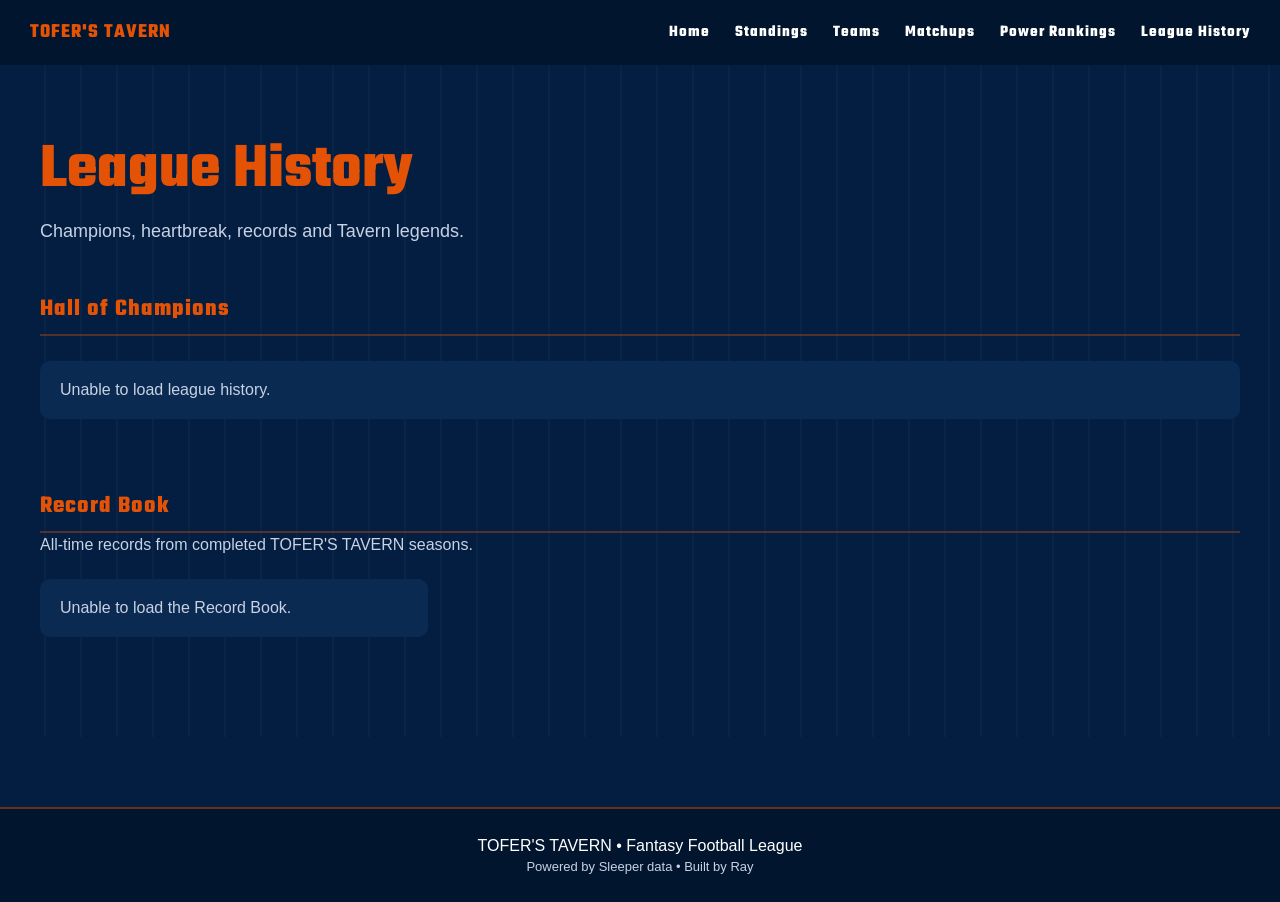
==== league-history.html @ 4baad5f4 "Launch TOFER'S TAVERN website" ====
<!DOCTYPE html>
<html>

<head>

    <meta charset="UTF-8">
    <meta name="viewport" content="width=device-width, initial-scale=1.0">
    <title>League History | TOFER'S TAVERN</title>

    <link rel="preconnect" href="https://fonts.googleapis.com">
    <link rel="preconnect" href="https://fonts.gstatic.com" crossorigin>

    <link href="https://fonts.googleapis.com/css2?family=Teko:wght@400;500;600;700&display=swap" rel="stylesheet">

    <link rel="stylesheet" href="style.css">

</head>

<body>

    <nav class="navbar">

        <a class="nav-logo" href="index.html">
            TOFER'S TAVERN
        </a>

        <div class="nav-links">

            <a href="index.html">Home</a>

            <a href="index.html#standings">
                Standings
            </a>

            <a href="index.html#teams">
                Teams
            </a>

            <a href="index.html#matchups">
                Matchups
            </a>

            <a href="power-rankings.html">
                Power Rankings
            </a>

            <a href="league-history.html">
                League History
            </a>

        </div>

    </nav>


    <main class="history-page">

        <div class="page-heading">

            <h1>League History</h1>

            <p>
                Champions, heartbreak, records and Tavern legends.
            </p>

        </div>


        <section>

            <h2>Hall of Champions</h2>

            <div id="champions-container">

                Loading league history...

            </div>

        </section>


        <section class="record-book-section">

    <h2>Record Book</h2>

    <p class="record-book-subtitle">
        All-time records from completed TOFER'S TAVERN seasons.
    </p>

    <div id="record-book-container">

        <p>
            Loading Tavern records...
        </p>

    </div>

    </section>

    </main>

    <footer class="site-footer">

    <p>
        TOFER'S TAVERN • Fantasy Football League
    </p>

    <p class="footer-small">
        Powered by Sleeper data • Built by Ray
    </p>

</footer>

    <script src="league-history.js"></script>

</body>

</html>
---- style.css ----
:root {
    --bg: #041E42;
    --surface: #0b2a52;
    --nav: #02152e;

    --orange: #E35205;
    --white: #FFFFFF;

    --text: #FFFFFF;
    --muted: #c7d2e3;
    --border: #24456b;
}

body {
    background-color: #111827;
    color: white;
    font-family: Arial, sans-serif;
    margin: 0;
}

header {
    background-color: #1f2937;
    text-align: center;
    padding: 40px 20px;
}

h1 {
    font-size: 48px;
    margin-bottom: 10px;
}

h2 {
    color: #facc15;
}

main {
    main {
    max-width: 1400px;
    margin: 0 auto;
    padding: 45px 30px 80px;
}
}.league-overview {
    display: grid;
    grid-template-columns: repeat(4, 1fr);
    gap: 18px;
    margin-top: 25px;
}

.card h3 {
    color: var(--orange);
    font-size: 27px;
    margin: 0;
}

.card h3 {
    color: #facc15;
    font-size: 32px;
    margin: 0;
}

.league-overview .card h3 {
    overflow-wrap: anywhere;
}

.card p {
    margin-top: 10px;
}.navbar {
    box-shadow: 0 3px 12px rgba(0, 0, 0, 0.35)
    background-color: #0b0f19;
    display: flex;
    justify-content: space-between;
    align-items: center;
    padding: 18px 30px;
    position: sticky;
    top: 0;
    z-index: 1000;
}

.nav-logo {
    color: var(--orange);
    font-weight: bold;
    font-size: 20px;
    text-decoration: none;
}

.nav-links {
    display: flex;
    gap: 25px;
}

.nav-links a {
    color: white;
    text-decoration: none;
    font-weight: bold;
}

.nav-links a:hover {
    color: #facc15;
}

.teams-section {
    margin-top: 50px;
}

#teams-container {
    display: grid;
    grid-template-columns: repeat(auto-fit, minmax(250px, 1fr));
    gap: 15px;
    margin-top: 25px;
}

.team-card {
    background-color: var(--surface);
    padding: 16px;
    border-radius: 10px;

    cursor: pointer;
    transition: transform 0.2s ease;
}

.team-card h3 {
    color: #facc15;
    margin-top: 0;
}

.team-card p {
    margin-bottom: 0;
}

.team-card h3 {
    overflow-wrap: anywhere;
}

#teams-container {
    grid-template-columns: repeat(auto-fit, minmax(280px, 1fr));
}

.standings-section {
    margin-top: 60px;
}

.standings-wrapper {
    overflow-x: auto;
}

.standings-table {
    width: 100%;
    border-collapse: collapse;
    margin-top: 25px;
    background-color: #1f2937;
    border-radius: 10px;
    overflow: hidden;
}

.standings-table th {
    background-color: #0b0f19;
    color: #facc15;
    text-align: left;
    padding: 15px;
}

.standings-table td {
    padding: 15px;
    border-bottom: 1px solid #374151;
}

.standings-table tr:last-child td {
    border-bottom: none;
}

.standings-table tbody tr:hover {
    background-color: #273244;
}

.team-card-top {
    display: flex;
    align-items: center;
    gap: 15px;
}

.team-avatar {
    width: 60px;
    height: 60px;
    border-radius: 50%;
    object-fit: cover;
    flex-shrink: 0;
}

.avatar-fallback {
    background-color: #374151;
    color: #facc15;
    display: flex;
    align-items: center;
    justify-content: center;
    font-size: 24px;
    font-weight: bold;
}

.team-card-top h3 {
    margin-bottom: 8px;
}

.team-card-top p {
    margin-top: 0;
}

.matchups-section {
    margin-top: 60px;
}

#matchups-container {
    display: grid;
    grid-template-columns: repeat(2, 1fr);
    gap: 20px;
    margin-top: 25px;
}

.matchup-card {
    background-color: #1f2937;
    border-radius: 10px;
    overflow: hidden;
}

.matchup-header {
    background-color: #0b0f19;
    color: #facc15;
    padding: 10px 20px;
    font-weight: bold;
}

.matchup-team {
    display: flex;
    align-items: center;
    justify-content: space-between;
    padding: 18px 20px;
}

.matchup-team:first-of-type {
    border-bottom: 1px solid #374151;
}

.matchup-team-info {
    display: flex;
    align-items: center;
    gap: 15px;
}

.matchup-team-name {
    font-weight: bold;
    margin: 0;
}

.matchup-manager {
    margin: 5px 0 0;
    font-size: 14px;
    color: #cbd5e1;
}

.matchup-score {
    font-size: 26px;
    font-weight: bold;
    color: #facc15;
}

@media (max-width: 800px) {

    #matchups-container {
        grid-template-columns: 1fr;
    }

}

/* Padres City Connect theme */

body {
    background-color: var(--bg);
    color: var(--text);
}

header {
    background-color: var(--surface);
}

.navbar {
    background-color: var(--nav);
}

.nav-logo {
    color: var(--pink);
}

.nav-links a {
    color: var(--text);
}

.nav-links a:hover {
    color: var(--mint);
}

h2 {
    color: var(--pink);
}

.card {
    background-color: var(--surface);
}

.card h3 {
    color: var(--yellow);
}

.team-card {
    background-color: var(--surface);
}

.team-card h3 {
    color: var(--pink);
}

.avatar-fallback {
    background-color: var(--border);
    color: var(--mint);
}

.standings-table {
    background-color: var(--surface);
}

.standings-table th {
    background-color: var(--nav);
    color: var(--mint);
}

.standings-table td {
    border-bottom: 1px solid var(--border);
}

.standings-table tbody tr:hover {
    background-color: #293746;
}

.matchup-card {
    background-color: var(--surface);
}

.matchup-header {
    background-color: var(--nav);
    color: var(--pink);
}

.matchup-team:first-of-type {
    border-bottom: 1px solid var(--border);
}

.matchup-score {
    color: var(--yellow);
}

.matchup-manager {
    color: var(--muted);
}

/* 1998 Padres theme */

body {
    background-color: var(--bg);
    color: var(--text);
}

header {
    background-color: var(--surface);
}

.navbar {
    background-color: var(--nav);
}

.nav-logo {
    color: var(--orange);
}

.nav-links a {
    color: var(--white);
}

.nav-links a:hover {
    color: var(--orange);
}

h2 {
    color: var(--orange);
}

.card {
    background-color: var(--surface);
}

.card h3 {
    color: var(--orange);
}

.team-card {
    background-color: var(--surface);
}

.team-card h3 {
    color: var(--orange);
}

.avatar-fallback {
    background-color: var(--border);
    color: var(--white);
}

.standings-table {
    background-color: var(--surface);
}

.standings-table th {
    background-color: var(--nav);
    color: var(--orange);
}

.standings-table td {
    border-bottom: 1px solid var(--border);
}

.standings-table tbody tr:hover {
    background-color: #143962;
}

.matchup-card {
    background-color: var(--surface);
}

.matchup-header {
    background-color: var(--nav);
    color: var(--orange);
}

.matchup-team:first-of-type {
    border-bottom: 1px solid var(--border);
}

.matchup-score {
    color: var(--orange);
}

.matchup-manager {
    color: var(--muted);
}

html {
    scroll-behavior: smooth;
}

.team-card {
    cursor: pointer;
    transition: transform 0.2s ease;
}

.team-card:hover {
    transform: translateY(-4px);
}

.roster-modal {
    display: none;
    position: fixed;

    top: 0;
    left: 0;

    width: 100%;
    height: 100%;

    background-color: rgba(0, 0, 0, 0.75);

    align-items: center;
    justify-content: center;

    z-index: 1000;
}

.roster-modal-content {
    background-color: var(--surface);

    width: 90%;
    max-width: 700px;

    max-height: 80vh;
    overflow-y: auto;

    border-radius: 12px;

    padding: 30px;

    position: relative;

    border-top: 5px solid var(--orange);
}

.close-roster {
    position: absolute;

    top: 15px;
    right: 20px;

    background: none;
    border: none;

    color: white;

    font-size: 32px;
    cursor: pointer;
}

.player-row {
    display: flex;
    justify-content: space-between;
    align-items: center;

    padding: 12px 0;

    border-bottom: 1px solid var(--border);
}

.player-name {
    font-weight: bold;
}

.player-position {
    color: var(--orange);
    font-weight: bold;
}

.player-details {
    display: flex;
    align-items: center;
    gap: 12px;
}

.player-rank {
    color: white;
    font-size: 14px;
    font-weight: bold;

    background-color: var(--nav);

    padding: 4px 8px;
    border-radius: 6px;
}

.team-page {
    max-width: 1100px;
    margin: 0 auto;
    padding: 50px 30px;
}

.team-profile {
    display: flex;
    align-items: center;
    gap: 25px;
    margin-bottom: 40px;
}

.team-profile h1 {
    font-size: 42px;
    margin: 0;
}

.team-profile p {
    color: var(--muted);
    font-size: 18px;
}

.team-page-avatar {
    width: 110px;
    height: 110px;

    border-radius: 50%;

    object-fit: cover;

    border: 4px solid var(--orange);
}

.team-stats {
    display: grid;

    grid-template-columns:
        repeat(3, 1fr);

    gap: 20px;

    margin-bottom: 50px;
}

.team-stats .card {
    width: auto;
}

.team-roster-section {
    margin-top: 30px;
}

#team-page-roster {
    background-color: var(--surface);

    padding: 10px 25px;

    border-radius: 12px;
}

@media (max-width: 700px) {

    .team-stats {
        grid-template-columns: 1fr;
    }

    .team-profile {
        flex-direction: column;
        text-align: center;
    }

}

.roster-group-title {
    color: var(--orange);
    font-size: 22px;
    margin: 20px 0 10px;
    text-transform: uppercase;
}

.bench-title {
    margin-top: 35px;
}

.lineup-player {
    display: flex;
    align-items: center;
    gap: 15px;
}

.lineup-slot {
    background-color: var(--nav);
    color: var(--orange);

    width: 55px;

    padding: 6px 8px;

    border-radius: 6px;

    text-align: center;

    font-size: 13px;
    font-weight: bold;

    flex-shrink: 0;
}

.bench-slot {
    color: var(--muted);
}

.player-headshot {
    width: 48px;
    height: 48px;

    border-radius: 50%;

    object-fit: cover;

    background-color: var(--nav);

    flex-shrink: 0;
}

.player-info {
    display: flex;
    flex-direction: column;
    gap: 4px;
}

.player-nfl-team {
    color: var(--muted);

    font-size: 13px;

    font-weight: bold;
}

.defense-logo {
    display: flex;

    align-items: center;
    justify-content: center;

    color: var(--orange);

    font-size: 12px;
    font-weight: bold;

    border: 2px solid var(--orange);
}

.team-week-section {
    margin: 50px 0;
}

#team-week-matchup {
    background-color: var(--surface);

    border-radius: 12px;

    padding: 30px;

    border-top: 4px solid var(--orange);
}

.team-page-matchup {
    display: grid;

    grid-template-columns:
        1fr auto 1fr;

    align-items: center;

    gap: 30px;
}

.weekly-team {
    text-align: center;
}

.weekly-team h3 {
    margin: 12px 0;
}

.weekly-avatar {
    width: 75px;
    height: 75px;

    border-radius: 50%;

    object-fit: cover;

    margin: 0 auto;
}

.weekly-score {
    color: var(--orange);

    font-size: 32px;

    font-weight: bold;
}

.weekly-vs {
    color: var(--muted);

    font-size: 22px;

    font-weight: bold;
}

@media (max-width: 650px) {

    .team-page-matchup {
        grid-template-columns: 1fr;
    }

}

.matchup-lineups {
    display: grid;
    grid-template-columns: 1fr 1fr;

    gap: 30px;

    margin-top: 35px;
}

.matchup-lineup {
    background-color: var(--nav);

    border-radius: 10px;

    padding: 20px;
}

.matchup-lineup h3 {
    color: var(--orange);

    margin-top: 0;

    padding-bottom: 12px;

    border-bottom: 1px solid var(--border);
}

.matchup-lineup-row {
    display: grid;

    grid-template-columns:
        45px 42px 1fr auto;

    align-items: center;

    gap: 12px;

    padding: 12px 0;

    border-bottom: 1px solid var(--border);
}

.matchup-slot {
    color: var(--orange);

    font-size: 13px;

    font-weight: bold;
}

.matchup-player-info {
    display: flex;

    flex-direction: column;

    gap: 3px;
}

.matchup-player-info span {
    color: var(--muted);

    font-size: 12px;
}

.matchup-player-score {
    color: var(--orange);

    font-weight: bold;

    font-size: 16px;
}

@media (max-width: 800px) {

    .matchup-lineups {
        grid-template-columns: 1fr;
    }

}

.matchup-player-photo {
    width: 40px;
    height: 40px;

    border-radius: 50%;

    object-fit: cover;

    background-color: var(--surface);
}

.matchup-player-photo.defense-logo {
    display: flex;
    align-items: center;
    justify-content: center;

    color: var(--orange);

    font-size: 10px;
    font-weight: bold;

    border: 2px solid var(--orange);
}

.weekly-team {
    padding: 15px;
    border-radius: 10px;
}

.weekly-team.matchup-leading {
    background-color: rgba(227, 82, 5, 0.12);
    outline: 2px solid var(--orange);
}

header {
    background-image:
        linear-gradient(
            rgba(4, 30, 66, 0.65),
            rgba(4, 30, 66, 0.85)
        ),
        url("header-bg.jpg");

    background-size: cover;
    background-position: center;

    padding: 90px 20px;
}

header {
    background-image:
        linear-gradient(
            rgba(4, 30, 66, 0.25),
            rgba(4, 30, 66, 0.50)
        ),
        url("header-bg.png");

    background-size: cover;
    background-position: center;
    background-repeat: no-repeat;

    padding: 60px 20px;
    text-align: center;
}

header h1 {
    font-family: "Teko", sans-serif;
    font-size: 84px;
    font-weight: 700;
    letter-spacing: 3px;
    text-transform: uppercase;
    text-shadow: 0 4px 18px rgba(0, 0, 0, 0.5);
    margin-bottom: 10px;
}

header p {
    font-size: 22px;
    text-shadow: 0 2px 10px rgba(0, 0, 0, 0.45);
}

.nav-logo,
.nav-links a,
h2 {
    font-family: "Teko", sans-serif;
    letter-spacing: 1px;
}

.pulse-detail {
    color: var(--muted);
    font-size: 13px;
    margin-top: 6px;
}

.matchups-section,
.awards-section,
.standings-section,
.teams-section {
    margin-top: 65px;
}

main section > h2 {
    margin-bottom: 8px;
}

@media (max-width: 900px) {

    .league-overview {
        grid-template-columns: repeat(2, 1fr);
    }

}

@media (max-width: 550px) {

    .league-overview {
        grid-template-columns: 1fr;
    }

}

.rankings-page,
.history-page {
    max-width: 1200px;
    margin: 0 auto;
    padding: 60px 30px 100px;
}

.page-heading {
    margin-bottom: 50px;
}

.page-heading h1 {
    font-family: "Teko", sans-serif;
    color: var(--orange);
    font-size: 64px;
    margin: 0;
}

.page-heading p {
    color: var(--muted);
    font-size: 18px;
    margin-top: 5px;
}

.record-book-section {
    margin-top: 70px;
}

#power-rankings-container {
    display: flex;
    flex-direction: column;
    gap: 12px;
}

.rankings-notice {
    background-color: var(--surface);

    border-left: 5px solid var(--orange);

    padding: 20px;

    border-radius: 10px;

    color: var(--muted);

    margin-bottom: 15px;
}

.ranking-card {
    display: grid;

    grid-template-columns:
        70px 65px 1fr 100px 120px;

    align-items: center;

    gap: 15px;

    background-color: var(--surface);

    padding: 16px 22px;

    border-radius: 10px;

    transition:
        transform 0.2s ease,
        background-color 0.2s ease;
}

.ranking-card:hover {
    transform: translateX(5px);
    background-color: #143962;
}

.ranking-number {
    font-family: "Teko", sans-serif;

    color: var(--orange);

    font-size: 32px;

    font-weight: bold;
}

.ranking-avatar {
    width: 50px;
    height: 50px;

    border-radius: 50%;

    object-fit: cover;
}

.ranking-team-info {
    min-width: 0;
}

.ranking-team-name {
    color: white;

    font-size: 18px;
    font-weight: bold;

    text-decoration: none;
}

.ranking-team-name:hover {
    color: var(--orange);
}

.ranking-manager {
    color: var(--muted);

    font-size: 13px;

    margin-top: 4px;
}

.ranking-record {
    font-weight: bold;

    text-align: center;
}

.ranking-points {
    color: var(--orange);

    font-weight: bold;

    text-align: right;
}

.ranking-points span {
    color: var(--muted);

    font-size: 10px;

    margin-left: 3px;
}

@media (max-width: 700px) {

    .ranking-card {
        grid-template-columns:
            45px 50px 1fr;
    }

    .ranking-record,
    .ranking-points {
        display: none;
    }

}

#champions-container {
    display: flex;
    flex-direction: column;
    gap: 15px;
    margin-top: 25px;
}


.champion-card {
    display: grid;

    grid-template-columns:
        100px 70px 1fr 140px;

    align-items: center;

    gap: 20px;

    background-color: var(--surface);

    border-left: 5px solid var(--orange);

    border-radius: 10px;

    padding: 22px 25px;
}


.champion-year {
    font-family: "Teko", sans-serif;

    color: var(--orange);

    font-size: 38px;

    font-weight: bold;
}


.champion-trophy {
    font-size: 38px;
    text-align: center;
}


.champion-label {
    color: var(--muted);

    font-size: 12px;

    text-transform: uppercase;

    letter-spacing: 1px;
}


.champion-team {
    color: white;

    font-size: 22px;

    font-weight: bold;

    margin-top: 4px;
}


.champion-manager {
    color: var(--muted);

    font-size: 14px;

    margin-top: 4px;
}


.champion-stats {
    display: flex;

    flex-direction: column;

    text-align: right;

    gap: 4px;
}


.champion-stats strong {
    color: var(--orange);

    font-size: 20px;
}


.champion-stats span {
    color: var(--muted);

    font-size: 13px;
}


.history-notice {
    background-color: var(--surface);

    padding: 20px;

    border-radius: 10px;

    color: var(--muted);
}


@media (max-width: 700px) {

    .champion-card {

        grid-template-columns:
            70px 50px 1fr;

    }


    .champion-stats {
        display: none;
    }

}

.record-book-subtitle {
    color: var(--muted);
    margin-top: -5px;
    margin-bottom: 25px;
}


#record-book-container {
    display: grid;

    grid-template-columns:
        repeat(3, 1fr);

    gap: 18px;

    margin-top: 25px;
}


.record-card {
    background-color: var(--surface);

    border-radius: 12px;

    padding: 24px;

    border-top: 4px solid var(--orange);

    transition:
        transform 0.2s ease;
}


.record-card:hover {
    transform: translateY(-4px);
}


.record-icon {
    font-size: 32px;

    margin-bottom: 12px;
}


.record-label {
    color: var(--orange);

    font-family: "Teko", sans-serif;

    font-size: 21px;

    text-transform: uppercase;

    letter-spacing: 1px;
}


.record-holder {
    color: white;

    font-size: 20px;

    font-weight: bold;

    margin-top: 10px;
}


.record-manager {
    color: var(--muted);

    font-size: 13px;

    margin-top: 4px;
}


.record-value {
    color: var(--orange);

    font-size: 25px;

    font-weight: bold;

    margin-top: 15px;
}


.record-context {
    color: var(--muted);

    font-size: 12px;

    margin-top: 4px;
}


@media (max-width: 900px) {

    #record-book-container {
        grid-template-columns:
            repeat(2, 1fr);
    }

}


@media (max-width: 600px) {

    #record-book-container {
        grid-template-columns:
            1fr;
    }

}

/* 1998 Padres-inspired subtle pinstripes */

main {
    background-image:
        repeating-linear-gradient(
            90deg,
            transparent 0px,
            transparent 34px,
            rgba(255, 255, 255, 0.05) 35px,
            transparent 36px
        );
}

main section > h2 {
    border-bottom: 2px solid rgba(227, 82, 5, 0.35);
    padding-bottom: 8px;
}

.site-footer {
    background-color: var(--nav);
    text-align: center;
    padding: 24px 20px;
    margin-top: 70px;

    border-top: 2px solid rgba(227, 82, 5, 0.45);
}

.site-footer p {
    margin: 4px 0;
}

.footer-small {
    color: var(--muted);
    font-size: 13px;
}

.record-subtitle {
    color: var(--muted);
    font-size: 12px;
    margin-top: 2px;
    font-style: italic;
}

/* =========================
   MOBILE CLEANUP
   ========================= */

@media (max-width: 768px) {

    /* PAGE */

    main {
        padding: 30px 16px 60px;
    }


    /* NAVBAR */

    .navbar {
        flex-direction: column;
        align-items: stretch;

        gap: 10px;

        padding: 10px 14px;
    }

    .nav-logo {
        text-align: center;
        font-size: 19px;
    }

    .nav-links {
        display: flex;

        gap: 18px;

        overflow-x: auto;

        white-space: nowrap;

        padding-bottom: 6px;

        scrollbar-width: none;
    }

    .nav-links::-webkit-scrollbar {
        display: none;
    }

    .nav-links a {
        flex-shrink: 0;
        font-size: 16px;
    }


    /* HERO */

    header {
        padding: 45px 15px;

        background-position: center;
    }

    header h1 {
        font-size: 54px;

        letter-spacing: 2px;

        line-height: 0.95;
    }

    header p {
        font-size: 19px;
    }


    /* LEAGUE PULSE */

    .league-overview {
        grid-template-columns:
            repeat(2, 1fr);

        gap: 12px;
    }

    .card {
        padding: 18px 12px;
    }

    .card h3 {
        font-size: 23px;
    }

    .card p {
        font-size: 14px;
    }


    /* HOMEPAGE MATCHUPS */

    #matchups-container {
        grid-template-columns: 1fr;
    }

    .matchup-team {
        padding: 14px;
    }

    .matchup-score {
        font-size: 22px;
    }


    /* AWARDS */

    #awards-container {
        grid-template-columns: 1fr;
    }


    /* STANDINGS */

    .standings-wrapper {
        overflow-x: auto;

        border-radius: 10px;
    }

    .standings-table {
        min-width: 700px;
    }


    /* TEAM GRID */

    #teams-container {
        grid-template-columns: 1fr;
    }


    /* INDIVIDUAL TEAM PAGE */

    .team-page {
        padding: 30px 16px 60px;
    }

    .team-profile {
        flex-direction: column;

        text-align: center;

        gap: 15px;
    }

    .team-profile h1 {
        font-size: 34px;
    }

    .team-page-avatar {
        width: 90px;
        height: 90px;
    }

    .team-stats {
        grid-template-columns: 1fr;

        gap: 12px;
    }


    /* WEEKLY TEAM MATCHUP */

    .team-page-matchup {
        grid-template-columns: 1fr;

        gap: 15px;
    }

    .weekly-vs {
        margin: 5px 0;
    }

    .matchup-lineups {
        grid-template-columns: 1fr;
    }

    .matchup-lineup-row {
        grid-template-columns:
            38px 36px minmax(0, 1fr) auto;

        gap: 8px;

        padding: 10px 0;
    }

    .matchup-player-photo {
        width: 34px;
        height: 34px;
    }

    .matchup-player-info strong {
        font-size: 13px;
    }

    .matchup-player-score {
        font-size: 14px;
    }


    /* FULL ROSTER */

    .player-row {
        gap: 10px;
    }

    .lineup-slot {
        width: 45px;

        padding: 5px;

        font-size: 11px;
    }

    .player-headshot {
        width: 40px;
        height: 40px;
    }

    .player-name {
        font-size: 14px;
    }

    .player-rank {
        font-size: 11px;

        padding: 3px 6px;
    }


    /* POWER RANKINGS */

    .rankings-page,
    .history-page {
        padding: 35px 16px 70px;
    }

    .page-heading h1 {
        font-size: 48px;
    }

    .ranking-card {
        grid-template-columns:
            45px 48px minmax(0, 1fr);

        gap: 10px;

        padding: 14px;
    }

    .ranking-record,
    .ranking-points {
        display: none;
    }

    .ranking-number {
        font-size: 27px;
    }

    .ranking-avatar {
        width: 42px;
        height: 42px;
    }


    /* HALL OF CHAMPIONS */

    .champion-card {
        grid-template-columns:
            65px 45px minmax(0, 1fr);

        gap: 12px;

        padding: 18px 14px;
    }

    .champion-year {
        font-size: 30px;
    }

    .champion-trophy {
        font-size: 28px;
    }

    .champion-team {
        font-size: 17px;
    }

    .champion-stats {
        display: none;
    }


    /* RECORD BOOK */

    #record-book-container {
        grid-template-columns: 1fr;
    }


    /* FOOTER */

    .site-footer {
        margin-top: 45px;

        padding: 20px 15px;
    }

}

@media (max-width: 480px) {

    header h1 {
        font-size: 44px;
    }

    header p {
        font-size: 17px;
    }

    .league-overview {
        grid-template-columns: 1fr;
    }

    .weekly-avatar {
        width: 60px;
        height: 60px;
    }

}
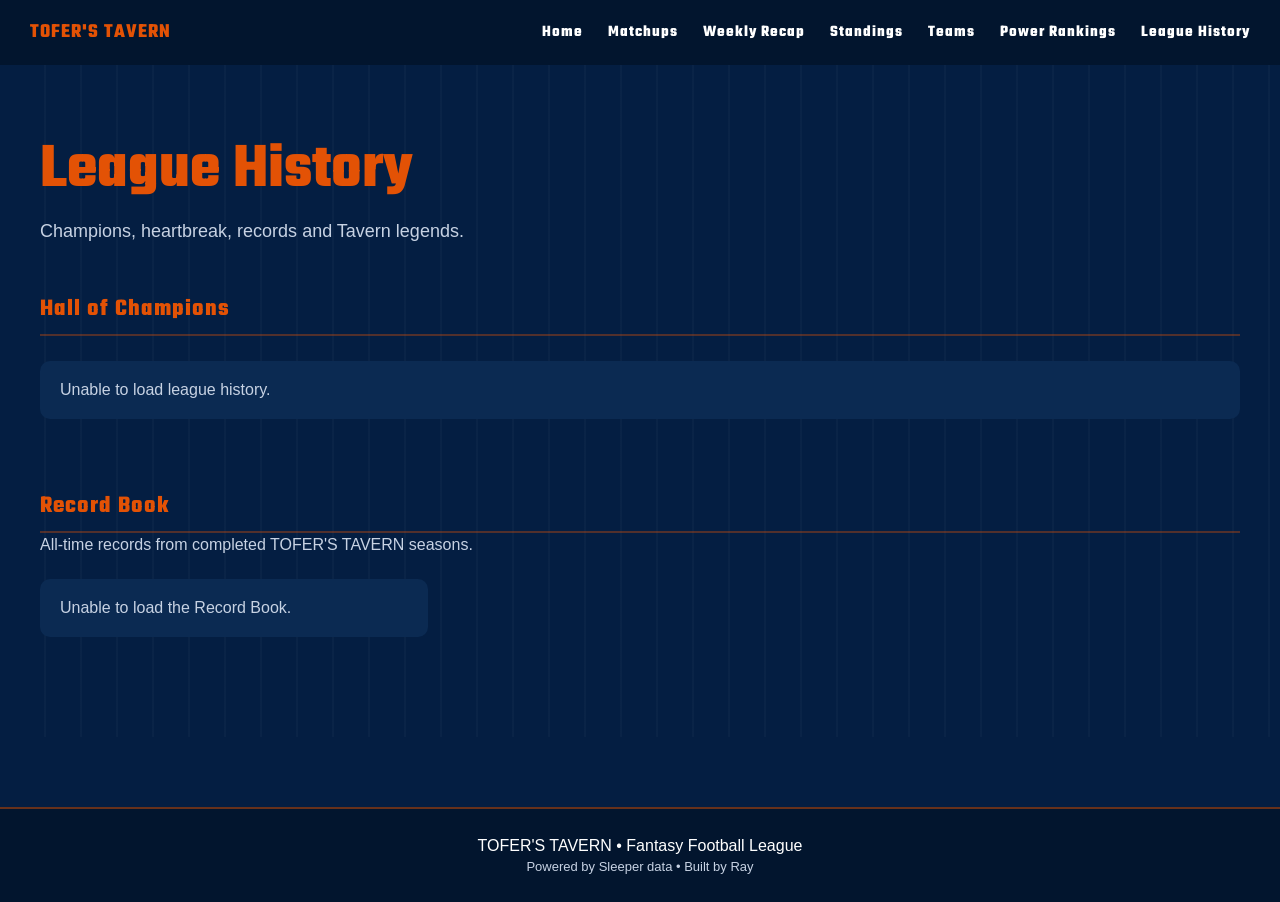
==== commit be9d2313: "Add files via upload add game of the week and weekly recap" ====
--- a/league-history.html
+++ b/league-history.html
@@ -18,39 +18,47 @@
 
 <body>
 
-    <nav class="navbar">
+   <nav class="navbar">
 
-        <a class="nav-logo" href="index.html">
-            TOFER'S TAVERN
+    <a class="nav-logo" href="index.html">
+        TOFER'S TAVERN
+    </a>
+
+    <div class="nav-links">
+
+        <a href="index.html">
+            Home
         </a>
 
-        <div class="nav-links">
+	<a href="index.html#matchups">
+            Matchups
+        </a>
 
-            <a href="index.html">Home</a>
+        <a href="weekly-recap.html">
+            Weekly Recap
+        </a>
 
-            <a href="index.html#standings">
-                Standings
-            </a>
+        <a href="index.html#standings">
+            Standings
+        </a>
 
-            <a href="index.html#teams">
-                Teams
-            </a>
+        <a href="index.html#teams">
+            Teams
+        </a>
 
-            <a href="index.html#matchups">
-                Matchups
-            </a>
+     
 
-            <a href="power-rankings.html">
-                Power Rankings
-            </a>
+        <a href="power-rankings.html">
+            Power Rankings
+        </a>
 
-            <a href="league-history.html">
-                League History
-            </a>
+        <a href="league-history.html">
+            League History
+        </a>
 
-        </div>
+    </div>
 
-    </nav>
+</nav>
 
 
     <main class="history-page">
--- a/style.css
+++ b/style.css
@@ -775,18 +775,14 @@
 .matchup-lineups {
     display: grid;
     grid-template-columns: 1fr 1fr;
-
-    gap: 30px;
-
-    margin-top: 35px;
+    gap: 24px;
+    align-items: start;
 }
 
 .matchup-lineup {
-    background-color: var(--nav);
-
-    border-radius: 10px;
-
-    padding: 20px;
+    background-color: rgba(255, 255, 255, 0.02);
+    border-radius: 12px;
+    padding: 18px;
 }
 
 .matchup-lineup h3 {
@@ -1751,3 +1747,500 @@
 
 }
 
+.clickable-matchup {
+    cursor: pointer;
+
+    transition:
+        transform 0.2s ease,
+        box-shadow 0.2s ease;
+}
+
+.clickable-matchup:hover {
+    transform: translateY(-4px);
+
+    box-shadow:
+        0 8px 20px rgba(0, 0, 0, 0.25);
+}
+
+.matchup-group-label {
+    color: var(--orange);
+
+    font-family: "Teko", sans-serif;
+
+    font-size: 18px;
+
+    text-transform: uppercase;
+
+    letter-spacing: 1px;
+
+    margin: 14px 0 6px;
+}
+
+
+.matchup-bench-label {
+    margin-top: 28px;
+
+    padding-top: 18px;
+
+    border-top:
+        2px solid
+        rgba(227, 82, 5, 0.35);
+}
+
+
+.bench-matchup-slot {
+    color: var(--muted);
+}
+
+/* FORCE DESKTOP MATCHUP TO TWO COLUMNS */
+
+@media (min-width: 769px) {
+
+    .matchup-lineups {
+        display: grid !important;
+        grid-template-columns: minmax(0, 1fr) minmax(0, 1fr) !important;
+        gap: 24px !important;
+        align-items: start;
+    }
+
+    .matchup-lineup {
+        min-width: 0;
+    }
+
+}
+
+
+/* PHONE MATCHUP STACKS VERTICALLY */
+
+@media (max-width: 768px) {
+
+    .matchup-lineups {
+        display: grid !important;
+        grid-template-columns: 1fr !important;
+    }
+
+}
+
+.matchup-only-page {
+    padding-top: 30px;
+}
+
+.game-of-week-section {
+    margin-top: 55px;
+}
+
+.game-of-week-heading {
+    margin-bottom: 18px;
+}
+
+.game-of-week-heading span {
+    color: var(--muted);
+    font-size: 12px;
+    text-transform: uppercase;
+    letter-spacing: 2px;
+}
+
+.game-of-week-heading h2 {
+    margin-top: 3px;
+}
+
+.game-of-week-card {
+    background-color: var(--surface);
+
+    border: 2px solid var(--orange);
+    border-radius: 14px;
+
+    padding: 30px;
+
+    cursor: pointer;
+
+    transition:
+        transform 0.2s ease,
+        box-shadow 0.2s ease;
+}
+
+.game-of-week-card:hover {
+    transform: translateY(-4px);
+
+    box-shadow:
+        0 10px 25px rgba(0, 0, 0, 0.3);
+}
+
+.game-of-week-teams {
+    display: grid;
+
+    grid-template-columns:
+        1fr auto 1fr;
+
+    align-items: center;
+
+    gap: 30px;
+}
+
+.game-of-week-team {
+    text-align: center;
+}
+
+.game-of-week-avatar {
+    width: 85px;
+    height: 85px;
+
+    border-radius: 50%;
+
+    object-fit: cover;
+
+    margin-bottom: 10px;
+}
+
+.game-of-week-team h3 {
+    font-size: 22px;
+
+    margin: 5px 0;
+}
+
+.game-of-week-manager {
+    color: var(--muted);
+
+    font-size: 13px;
+}
+
+.game-of-week-score {
+    color: var(--orange);
+
+    font-size: 34px;
+
+    font-weight: bold;
+
+    margin-top: 10px;
+}
+
+.game-of-week-vs {
+    font-family: "Teko", sans-serif;
+
+    color: var(--orange);
+
+    font-size: 36px;
+
+    font-weight: bold;
+}
+
+.game-of-week-footer {
+    text-align: center;
+
+    color: var(--muted);
+
+    font-size: 13px;
+
+    margin-top: 25px;
+
+    padding-top: 18px;
+
+    border-top:
+        1px solid var(--border);
+}
+
+@media (max-width: 650px) {
+
+    .game-of-week-teams {
+        grid-template-columns: 1fr;
+    }
+
+    .game-of-week-vs {
+        margin: -5px 0;
+    }
+
+}.game-of-week-section {
+    margin-top: 55px;
+}
+
+.game-of-week-heading {
+    margin-bottom: 18px;
+}
+
+.game-of-week-heading span {
+    color: var(--muted);
+    font-size: 12px;
+    text-transform: uppercase;
+    letter-spacing: 2px;
+}
+
+.game-of-week-heading h2 {
+    margin-top: 3px;
+}
+
+.game-of-week-card {
+    background-color: var(--surface);
+
+    border: 2px solid var(--orange);
+    border-radius: 14px;
+
+    padding: 30px;
+
+    cursor: pointer;
+
+    transition:
+        transform 0.2s ease,
+        box-shadow 0.2s ease;
+}
+
+.game-of-week-card:hover {
+    transform: translateY(-4px);
+
+    box-shadow:
+        0 10px 25px rgba(0, 0, 0, 0.3);
+}
+
+.game-of-week-teams {
+    display: grid;
+
+    grid-template-columns:
+        1fr auto 1fr;
+
+    align-items: center;
+
+    gap: 30px;
+}
+
+.game-of-week-team {
+    text-align: center;
+}
+
+.game-of-week-avatar {
+    width: 85px;
+    height: 85px;
+
+    border-radius: 50%;
+
+    object-fit: cover;
+
+    margin-bottom: 10px;
+}
+
+.game-of-week-team h3 {
+    font-size: 22px;
+
+    margin: 5px 0;
+}
+
+.game-of-week-manager {
+    color: var(--muted);
+
+    font-size: 13px;
+}
+
+.game-of-week-score {
+    color: var(--orange);
+
+    font-size: 34px;
+
+    font-weight: bold;
+
+    margin-top: 10px;
+}
+
+.game-of-week-vs {
+    font-family: "Teko", sans-serif;
+
+    color: var(--orange);
+
+    font-size: 36px;
+
+    font-weight: bold;
+}
+
+.game-of-week-footer {
+    text-align: center;
+
+    color: var(--muted);
+
+    font-size: 13px;
+
+    margin-top: 25px;
+
+    padding-top: 18px;
+
+    border-top:
+        1px solid var(--border);
+}
+
+@media (max-width: 650px) {
+
+    .game-of-week-teams {
+        grid-template-columns: 1fr;
+    }
+
+    .game-of-week-vs {
+        margin: -5px 0;
+    }
+
+}
+
+/* =========================
+   WEEKLY RECAP
+========================= */
+
+.recap-page {
+    max-width: 1200px;
+    margin: 0 auto;
+    padding: 55px 30px 90px;
+}
+
+.recap-header {
+    margin-bottom: 50px;
+}
+
+.recap-header h1 {
+    font-family: "Teko", sans-serif;
+    font-size: 52px;
+    margin: 0;
+}
+
+.recap-kicker {
+    color: var(--orange);
+    text-transform: uppercase;
+    letter-spacing: 2px;
+    font-size: 13px;
+    margin-bottom: 4px;
+}
+
+.recap-page section {
+    margin-bottom: 55px;
+}
+
+.recap-story-card,
+.recap-message {
+    background: var(--surface);
+    border-left: 5px solid var(--orange);
+    border-radius: 10px;
+    padding: 25px;
+    line-height: 1.7;
+    font-size: 17px;
+}
+
+.recap-story-card strong {
+    color: var(--orange);
+}
+
+.recap-message {
+    text-align: center;
+}
+
+.recap-message-icon {
+    font-size: 35px;
+    margin-bottom: 10px;
+}
+
+#recap-awards {
+    display: grid;
+    grid-template-columns: repeat(4, 1fr);
+    gap: 16px;
+}
+
+.recap-award-card {
+    background: var(--surface);
+    border: 1px solid var(--border);
+    border-radius: 10px;
+    padding: 20px;
+
+    display: flex;
+    flex-direction: column;
+    gap: 7px;
+}
+
+.recap-award-label {
+    color: var(--orange);
+    font-family: "Teko", sans-serif;
+    font-size: 20px;
+}
+
+.recap-award-card strong {
+    font-size: 17px;
+}
+
+.recap-award-card > span:last-child {
+    color: var(--muted);
+}
+
+#recap-games {
+    display: grid;
+    grid-template-columns: repeat(2, 1fr);
+    gap: 16px;
+}
+
+.recap-game-card {
+    background: var(--surface);
+    border: 1px solid var(--border);
+    border-radius: 10px;
+    padding: 20px;
+
+    display: grid;
+    grid-template-columns: 1fr auto 1fr;
+    align-items: center;
+    gap: 15px;
+
+    cursor: pointer;
+
+    transition:
+        transform 0.2s ease,
+        border-color 0.2s ease;
+}
+
+.recap-game-card:hover {
+    transform: translateY(-3px);
+    border-color: var(--orange);
+}
+
+.recap-game-team {
+    display: flex;
+    flex-direction: column;
+    text-align: center;
+    gap: 6px;
+}
+
+.recap-game-team span {
+    color: var(--orange);
+    font-weight: bold;
+    font-size: 21px;
+}
+
+.recap-game-vs {
+    color: var(--muted);
+    font-family: "Teko", sans-serif;
+    font-size: 22px;
+}
+
+
+/* TABLET */
+
+@media (max-width: 850px) {
+
+    #recap-awards {
+        grid-template-columns:
+            repeat(2, 1fr);
+    }
+
+    #recap-games {
+        grid-template-columns: 1fr;
+    }
+
+}
+
+
+/* PHONE */
+
+@media (max-width: 480px) {
+
+    .recap-page {
+        padding:
+            35px 16px 70px;
+    }
+
+    .recap-header h1 {
+        font-size: 42px;
+    }
+
+    #recap-awards {
+        grid-template-columns: 1fr;
+    }
+
+}
